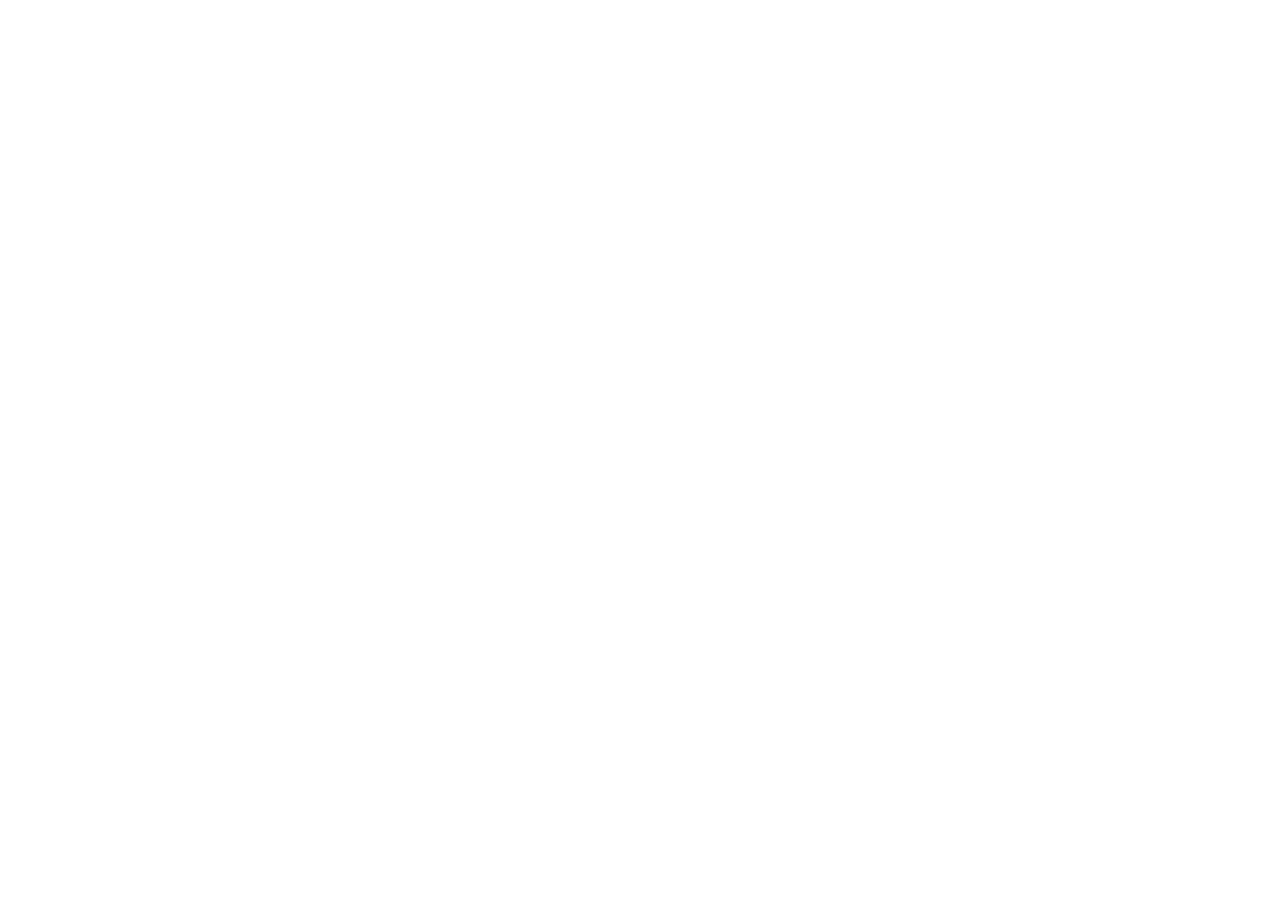
==== 16/index.html @ c8cdca36 "API MEALDB - BEGIN" ====
<!DOCTYPE html>
<html lang="en">
<head>
    <meta charset="UTF-8">
    <meta name="viewport" content="width=device-width, initial-scale=1.0">
    <title>Test</title>
    <link rel="stylesheet" href="styles.css">
    <script defer src="app.js"></script>
</head>
<body>
    
</body>
</html>
---- 16/styles.css ----
* {
    margin: 0;
    box-sizing: border-box;
}

img {
    width: 100%;
}
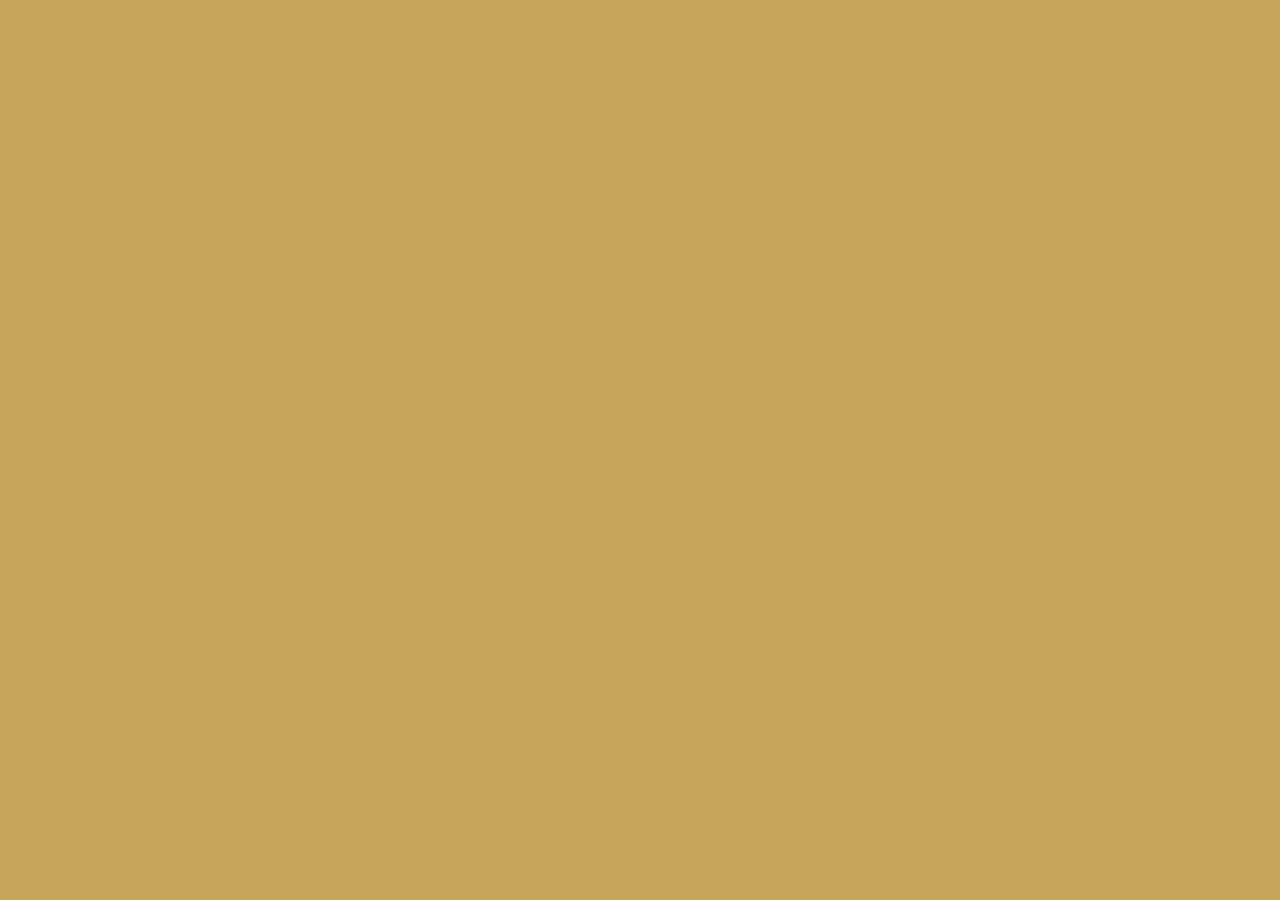
==== commit 62f0c445: "API MEALDB - 3" ====
--- a/16/index.html
+++ b/16/index.html
@@ -3,11 +3,22 @@
 <head>
     <meta charset="UTF-8">
     <meta name="viewport" content="width=device-width, initial-scale=1.0">
-    <title>Test</title>
+    <title>API Meal</title>
+    <link rel="preconnect" href="https://fonts.googleapis.com">
+    <link rel="preconnect" href="https://fonts.gstatic.com" crossorigin>
+    <link href="https://fonts.googleapis.com/css2?family=Noto+Sans+Symbols:wght@100..900&display=swap" rel="stylesheet">
+    <link rel="preconnect" href="https://fonts.googleapis.com">
+    <link rel="preconnect" href="https://fonts.gstatic.com" crossorigin>
+    <link href="https://fonts.googleapis.com/css2?family=Allan:wght@400;700&family=Noto+Sans+Symbols:wght@100..900&display=swap" rel="stylesheet">
+    <link rel="preconnect" href="https://fonts.googleapis.com">
+    <link rel="preconnect" href="https://fonts.gstatic.com" crossorigin>
+    <link href="https://fonts.googleapis.com/css2?family=Rubik+Bubbles&display=swap" rel="stylesheet">
     <link rel="stylesheet" href="styles.css">
     <script defer src="app.js"></script>
 </head>
 <body>
-    
+    <div class="container">
+
+    </div>
 </body>
 </html>--- a/16/styles.css
+++ b/16/styles.css
@@ -1,6 +1,10 @@
 * {
-    margin: 0;
+    margin: 0 auto;
     box-sizing: border-box;
+}
+
+body {
+    background-color: rgb(196, 164, 86);    
 }
 
 img {
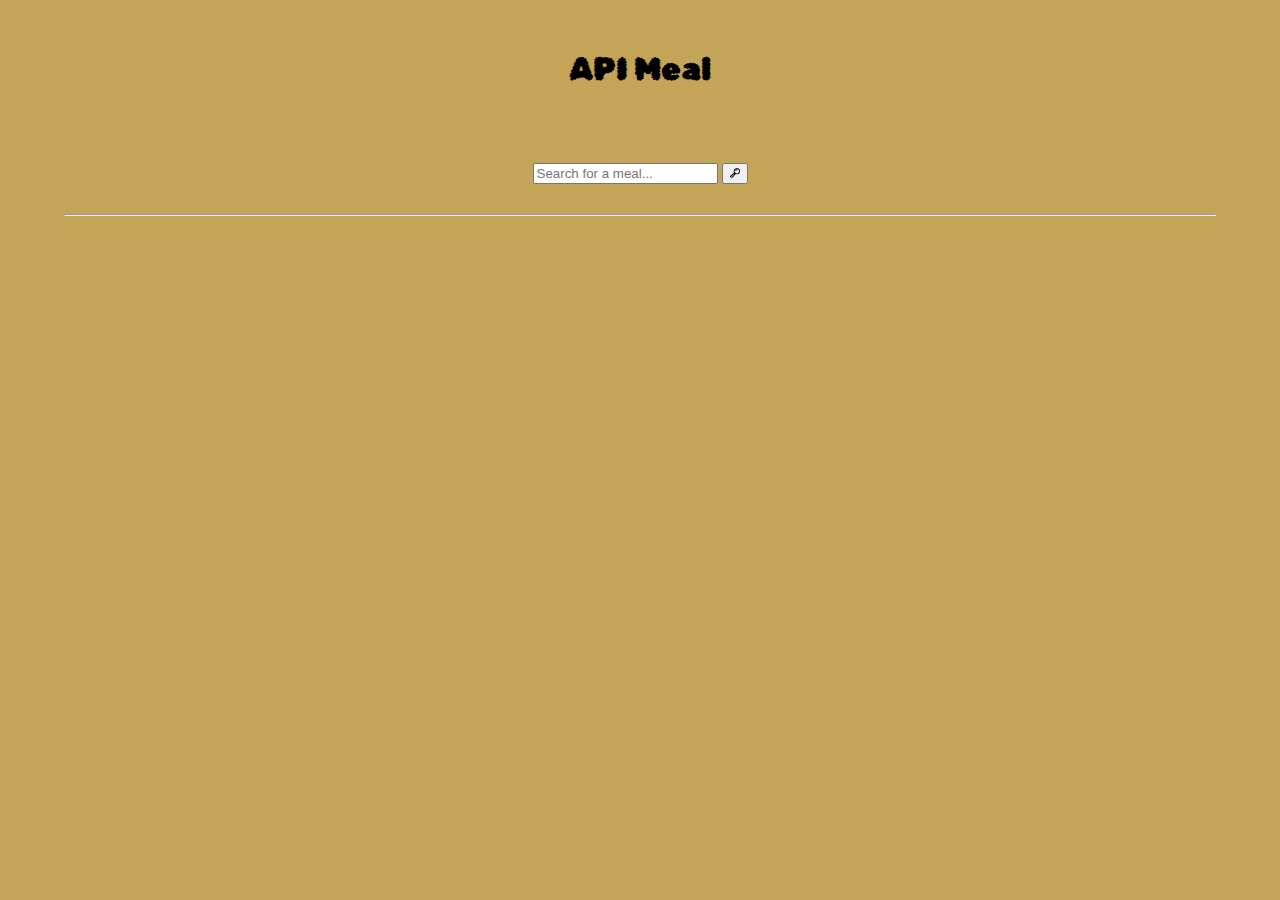
==== commit 9d23038b: "API MEAL - 4" ====
--- a/16/index.html
+++ b/16/index.html
@@ -18,7 +18,15 @@
 </head>
 <body>
     <div class="container">
-
+        <div class="head">
+            <h1 id="main">API Meal</h1>
+            <form action="">
+                <input type="text" id="search" placeholder="Search for a meal...">
+                <button type="button" id="button"><img src="./images/magnifyinglens.png" alt="loupe"></button>
+            </form>
+            <p id="msg"></p>
+            <hr>
+        </div>
     </div>
 </body>
 </html>--- a/16/styles.css
+++ b/16/styles.css
@@ -9,4 +9,37 @@
 
 img {
     width: 100%;
+}
+
+.container {
+    width: 90%;
+}
+
+.head {
+    text-align: center;
+}
+
+h1 {
+    font-family: "Rubik Bubbles", system-ui;
+    font-weight: 400;
+    margin-top: 50px;
+    margin-bottom: 75px;
+    font-size: 32px;
+    transition : color 1s ease;
+}
+
+h1:hover {
+    font-size: 36px;
+}
+
+form {
+    margin-bottom: 15px;
+}
+
+button img {
+    width: 10px;
+}
+
+hr {
+    margin-top: 30px;
 }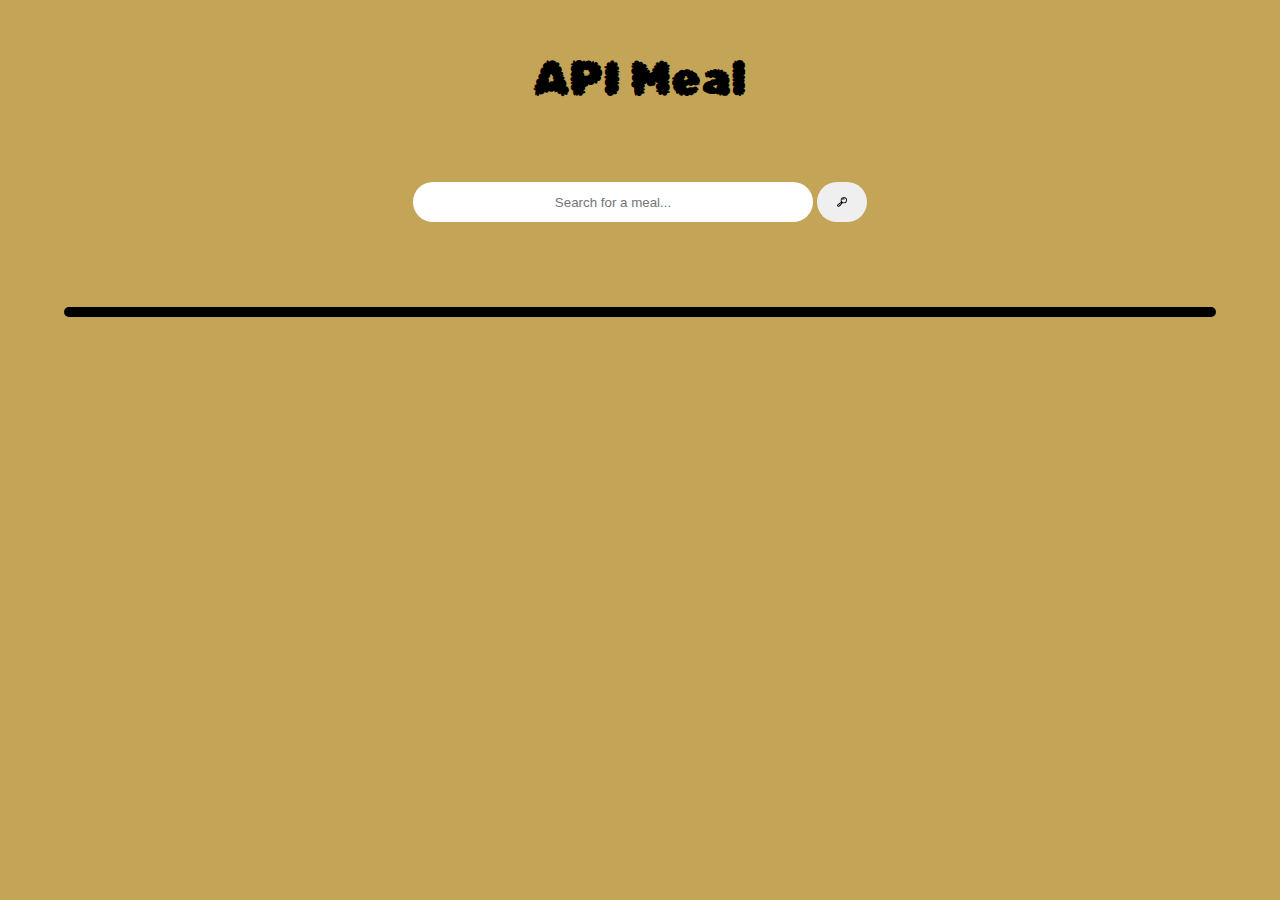
==== commit a6fe5a10: "API MEAL - 5" ====
--- a/16/index.html
+++ b/16/index.html
@@ -20,11 +20,11 @@
     <div class="container">
         <div class="head">
             <h1 id="main">API Meal</h1>
-            <form action="">
+            <form action="" id="form">
                 <input type="text" id="search" placeholder="Search for a meal...">
-                <button type="button" id="button"><img src="./images/magnifyinglens.png" alt="loupe"></button>
+                <button type="submit" id="button" accesskey="ENTER"><img src="./images/magnifyinglens.png" alt="loupe"></button>
             </form>
-            <p id="msg"></p>
+            <p id="msg">&nbsp;</p>
             <hr>
         </div>
     </div>
--- a/16/styles.css
+++ b/16/styles.css
@@ -4,7 +4,8 @@
 }
 
 body {
-    background-color: rgb(196, 164, 86);    
+    background-color: rgb(196, 164, 86);
+    font-family: "Noto Sans Symbols", sans-serif;
 }
 
 img {
@@ -24,22 +25,47 @@
     font-weight: 400;
     margin-top: 50px;
     margin-bottom: 75px;
-    font-size: 32px;
+    font-size: 48px;
+    width: 230px;
+    cursor: pointer;
     transition : color 1s ease;
-}
-
-h1:hover {
-    font-size: 36px;
 }
 
 form {
     margin-bottom: 15px;
 }
 
+form input, form button {
+    border-radius: 25px;
+    border: none;
+    height: 40px;
+}
+
+form input {
+    width: 400px;
+}
+
+form input::placeholder {
+    text-align: center;
+}
+
+form button {
+    width: 50px;
+    cursor: pointer;
+}
+
 button img {
     width: 10px;
 }
 
+#msg {
+    font-size: 24px;
+}
+
 hr {
-    margin-top: 30px;
+    height: 10px;
+    background-color: black;
+    border: none;
+    border-radius: 25px;
+    margin-top: 20px;
 }